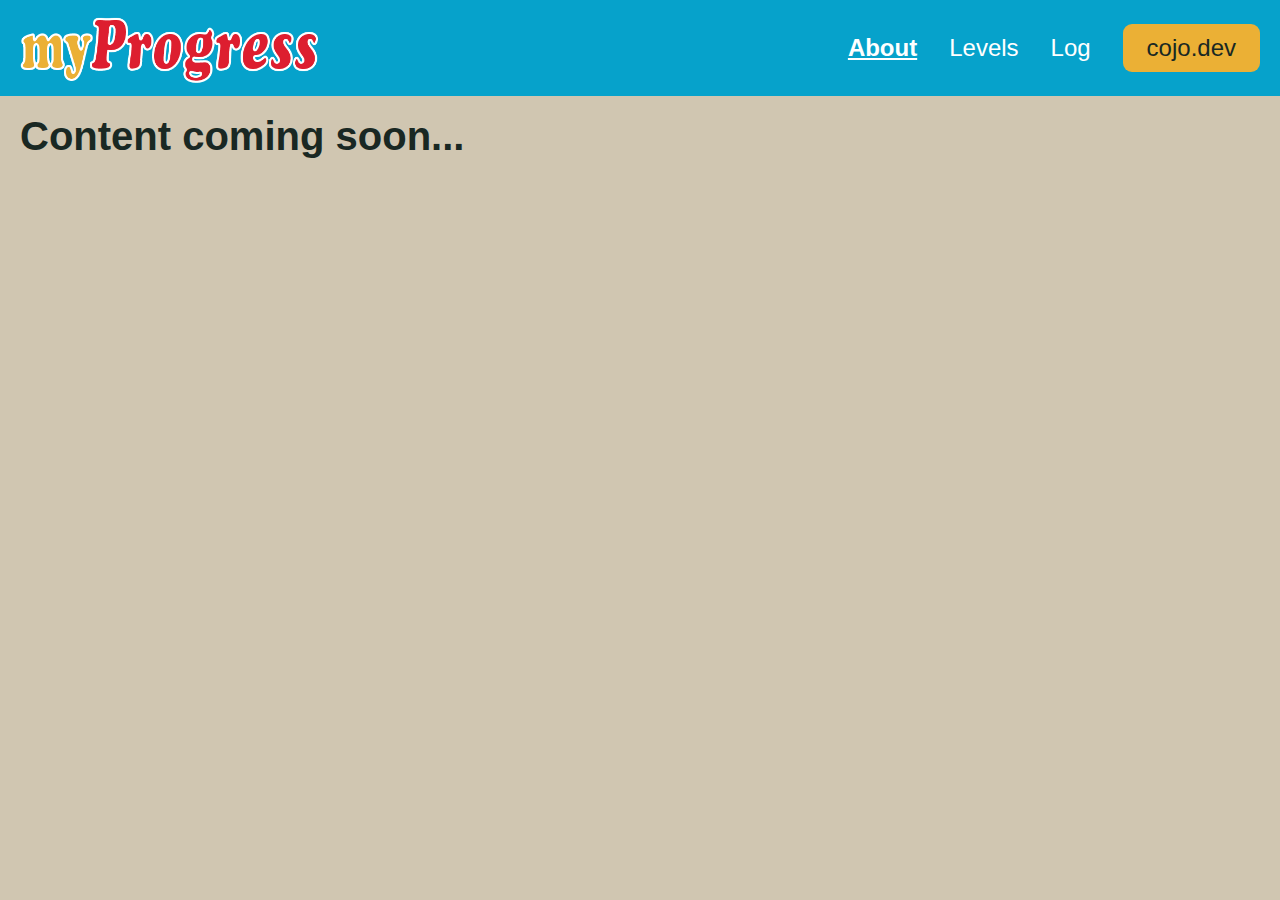
==== index.html @ d6fe7ae8 "myProgress_v0.1" ====
<!DOCTYPE html>
<html lang="en">
  <head>
    <meta charset="UTF-8" />
    <meta http-equiv="X-UA-Compatible" content="IE=edge" />
    <meta name="viewport" content="width=device-width, initial-scale=1.0" />
    <link rel="stylesheet" href="/styles/general.css" />
    <title>myProgress - About</title>
  </head>
  <body>
    <!-- start Navigation -->
    <header class="header">
      <img class="logo" alt="myProgress logo" src="img/logo.png" />
      <nav class="main-nav">
        <ul class="main-nav-list">
          <li>
            <a class="main-nav-link" href="index.html"
              ><strong><u>About</u></strong></a
            >
          </li>
          <li><a class="main-nav-link" href="level1.html">Levels</a></li>
          <li><a class="main-nav-link" href="log.html">Log</a></li>
          <li><a class="main-nav-link nav-cta" href="#">cojo.dev</a></li>
        </ul>
      </nav>
    </header>
    <!-- end Navigation -->
    <main>
      <div class="comingsoon">
        <h1>Content coming soon...</h1>
      </div>
    </main>
  </body>
</html>
---- styles/general.css ----
/* ----------

--- 01 Typography System ---

- Font sizes (px):
10 / 12 / 14 / 16 / 18 / 20 / 24 / 30 / 36 / 44 / 52 / 62 / 74 / 86 / 98

- Font weights:
Default: 400
Medium: 500
Semi-bold: 600
Bold: 700

- Line heights:
Default: 1

--- 02 Colors ---

-Primary: #DD1E2F #EBB035 #06A2CB #218559 #D0C6B1 #192823
-Tints:
-Shades: 
-Accents: 
-Greys: 

--- 03 Shadows ---

--- 04 Border-radius ---

Default: 9px

--- 05 White Space ---

2 / 4 / 8 / 12 / 16 / 24 / 32 / 48 / 64 / 80 / 96 / 128

----------*/

/* --------------- */
/* global settings */
/* --------------- */
* {
  padding: 0;
  margin: 0;
  box-sizing: border-box;
}

html {
  /* this makes 1rem=10px */
  font-size: 62.5%;
}

body {
  font-family: sans-serif;
  line-height: 1;
  font-weight: 400;
  color: #192823;
  background-color: #d0c6b1;
}

/* ------------------ */
/* general components */
/* ------------------ */

.header {
  display: flex;
  justify-content: space-between;
  align-items: center;
  background-color: #06a2cb;
  /* We do a fixed height because we want the navigation to be sticky, ohterwise we can use padding. */
  height: 9.6rem;
}

.logo {
  height: 8rem;
  padding: 0 2rem;
}

.main-nav {
  padding: 2rem;
}

.main-nav-list {
  list-style: none;
  display: flex;
  align-items: center;
  gap: 3.2rem;
}

.main-nav-link:link,
.main-nav-link:visited {
  display: inline-block;
  text-decoration: none;
  color: #fff;
  font-weight: 500;
  font-size: 2.4rem;
  transition: all 0.3s;
}

.main-nav-link:hover,
.main-nav-link:active {
  color: #192823;
}

.main-nav-link.nav-cta:link,
.main-nav-link.nav-cta:visited {
  padding: 1.2rem 2.4rem;
  border-radius: 9px;
  color: #192823;
  background-color: #ebb035;
}

.main-nav-link.nav-cta:hover,
.main-nav-link.nav-cta:active {
  background-color: #dd1e2f;
  color: #fff;
}

/* ------------------ */
/* general components */
/* ------------------ */

.comingsoon {
  font-size: 2rem;
  padding: 2rem;
}
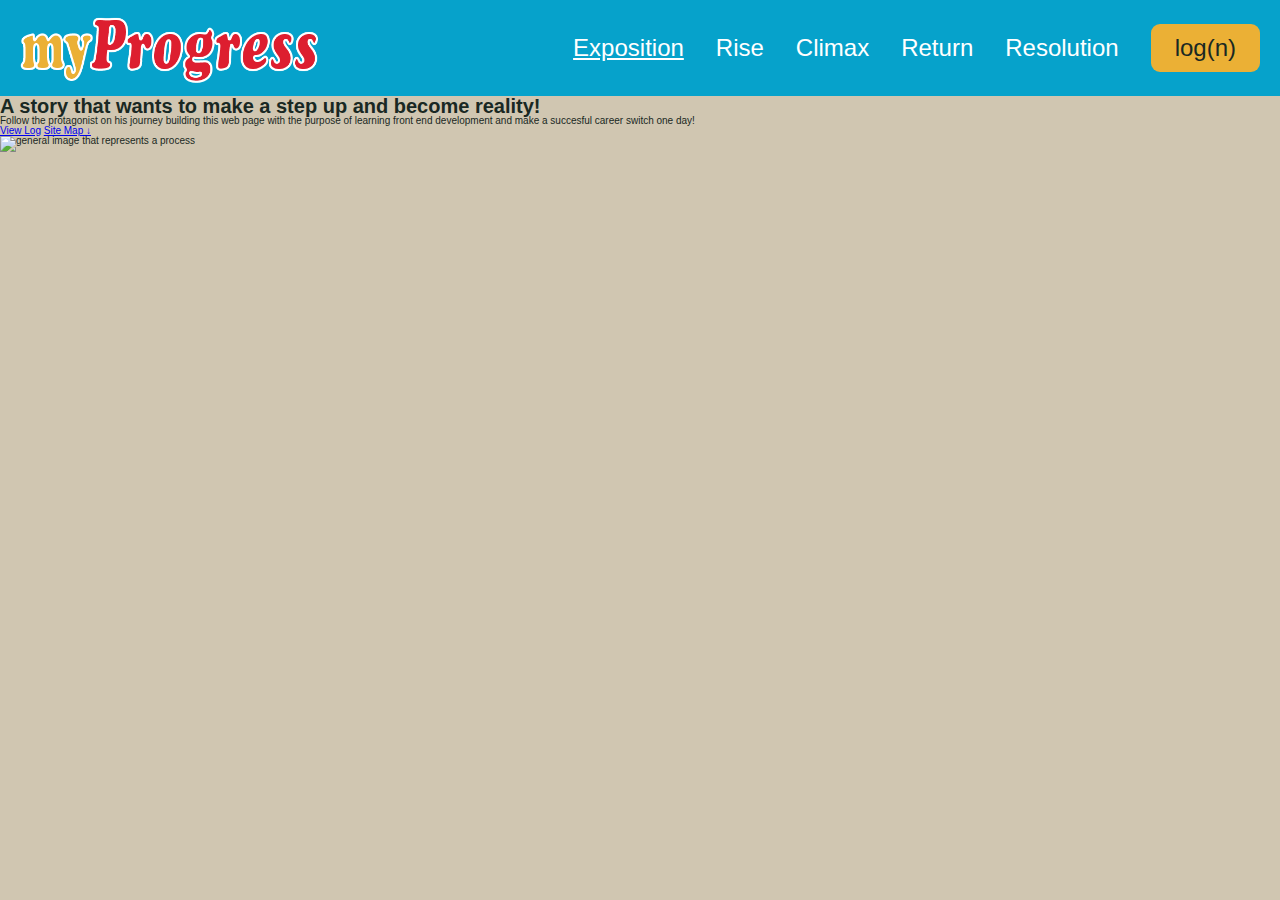
==== commit e5ac9c30: "Add files via upload" ====
--- a/index.html
+++ b/index.html
@@ -4,31 +4,59 @@
     <meta charset="UTF-8" />
     <meta http-equiv="X-UA-Compatible" content="IE=edge" />
     <meta name="viewport" content="width=device-width, initial-scale=1.0" />
-    <link rel="stylesheet" href="/styles/general.css" />
-    <title>myProgress - About</title>
+    <link rel="stylesheet" href="styles/general.css" />
+    <link rel="stylesheet" href="styles/exposition.css" />
+    <title>theProcess - Exposition</title>
   </head>
   <body>
     <!-- start Navigation -->
     <header class="header">
-      <img class="logo" alt="myProgress logo" src="img/logo.png" />
+      <img class="logo" alt="theProcess logo" src="img/logo.png" />
       <nav class="main-nav">
         <ul class="main-nav-list">
           <li>
-            <a class="main-nav-link" href="index.html"
-              ><strong><u>About</u></strong></a
+            <a class="main-nav-link active-nav" href="index.html"
+              ><u>Exposition</u></a
             >
           </li>
-          <li><a class="main-nav-link" href="level1.html">Levels</a></li>
-          <li><a class="main-nav-link" href="log.html">Log</a></li>
-          <li><a class="main-nav-link nav-cta" href="#">cojo.dev</a></li>
+          <li><a class="main-nav-link" href="rise.html">Rise</a></li>
+          <li><a class="main-nav-link" href="climax.html">Climax</a></li>
+          <li><a class="main-nav-link" href="return.html">Return</a></li>
+          <li>
+            <a class="main-nav-link" href="resolution.html">Resolution</a>
+          </li>
+          <li>
+            <a class="main-nav-link nav-cta" href="log.html">log(n)</a>
+          </li>
         </ul>
       </nav>
     </header>
     <!-- end Navigation -->
-    <main>
-      <div class="comingsoon">
-        <h1>Content coming soon...</h1>
+
+    <!-- start Homepage -->
+    <section class="section-hero">
+      <div class="hero">
+        <div class="hero-text-box">
+          <h1 class="heading-primary">
+            A story that wants to make a step up and become reality!
+          </h1>
+          <p class="hero-description">
+            Follow the protagonist on his journey building this web page with
+            the purpose of learning front end development and make a succesful
+            career switch one day!
+          </p>
+          <a href="#" class="btn btn--full">View Log</a>
+          <a href="#" class="btn btn--outline">Site Map &darr;</a>
+        </div>
+        <div class="hero-img-box">
+          <img
+            class="hero-img"
+            src="img/home.png"
+            alt="general image that represents a process"
+          />
+        </div>
       </div>
-    </main>
+    </section>
+    <!-- end Homepage -->
   </body>
 </html>
